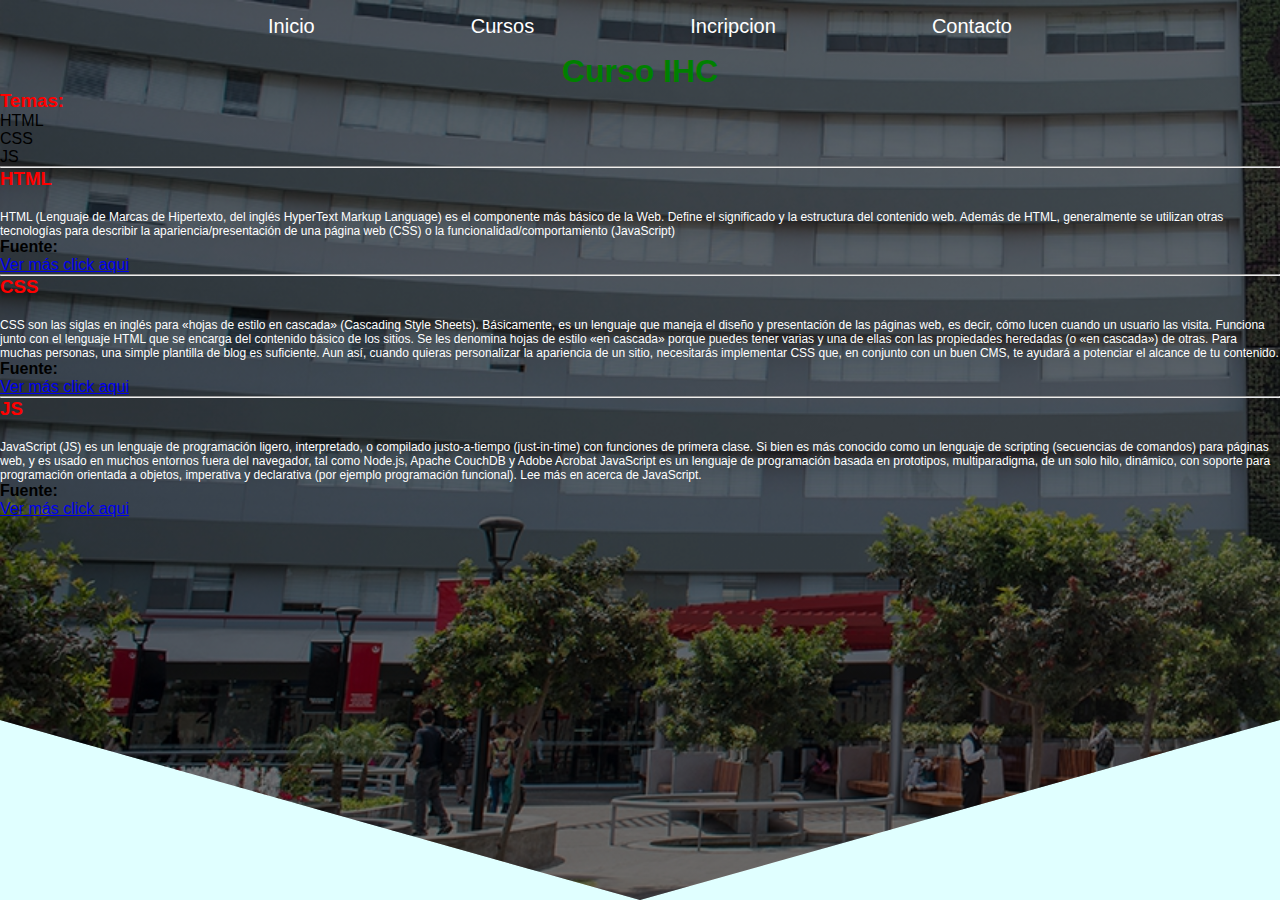
==== Website/html/index.html @ 5639fa1b "WEBSITE IHC" ====
<!DOCTYPE html>
<html lang="en">
<head>
    <link rel="stylesheet" href="../css/estilo1.css">
    <meta charset="UTF-8">
    <meta name="viewport" content="width=device-width, initial-scale=1.0">
    <title>IHC CURSO</title>
</head>
<body>
    <header class = "hero">
<!--MENU DEPLEGABLE-->
        <nav>
            <ul class="menu-horizontal">
                <li><a href="" >Inicio</a></li>
                <li ><a href="" >Cursos</a>
                    <ul class="menu-vertical">
                        <li><a href="https://developer.mozilla.org/es/docs/Web/HTML" target="_blank">HTML</a></li>
                        <li><a href="https://blog.hubspot.es/website/que-es-css#que-es" target="_blank">CSS</a></li>
                        <li><a href="https://developer.mozilla.org/es/docs/Web/JavaScript" target="_blank">JS</a></li>
                    </ul>
                </li>
                <li><a href="">Incripcion</a></li>
                <li><a href="../html/contacto.html" target="_blank">Contacto</a></li>

            </ul>
        </nav>
    </header>     
    <h1><center>Curso IHC</center></h1>
    <h3>Temas:</h3>
    <ul>
        <li>HTML</li>
        <li>CSS</li>
        <li>JS</li>
    </ul>
    <hr>
    <h3>HTML</h3>
    <p>HTML (Lenguaje de Marcas de Hipertexto, del inglés HyperText Markup Language) es el componente más básico de la Web. Define el significado y la estructura del contenido web. Además de HTML, generalmente se utilizan otras tecnologías para describir la apariencia/presentación de una página web (CSS) o la funcionalidad/comportamiento (JavaScript)</p>
    <h4>Fuente: </h4> <a href="https://developer.mozilla.org/es/docs/Web/HTML" target="_blank">Ver más click aqui</a>
    <hr>
    <h3>CSS</h3>
    <p>CSS son las siglas en inglés para «hojas de estilo en cascada» (Cascading Style Sheets). Básicamente, es un lenguaje que maneja el diseño y presentación de las páginas web, es decir, cómo lucen cuando un usuario las visita. Funciona junto con el lenguaje HTML que se encarga del contenido básico de los sitios.
        Se les denomina hojas de estilo «en cascada» porque puedes tener varias y una de ellas con las propiedades heredadas (o «en cascada») de otras.
        Para muchas personas, una simple plantilla de blog es suficiente. Aun así, cuando quieras personalizar la apariencia de un sitio, necesitarás implementar CSS que, en conjunto con un buen CMS, te ayudará a potenciar el alcance de tu contenido.</p>
    <h4>Fuente: </h4> <a href="https://blog.hubspot.es/website/que-es-css#que-es" target="_blank">Ver más click aqui</a>
    <hr>
    <h3>JS</h3>
    <p>JavaScript (JS) es un lenguaje de programación ligero, interpretado, o compilado justo-a-tiempo (just-in-time) con funciones de primera clase. Si bien es más conocido como un lenguaje de scripting (secuencias de comandos) para páginas web, y es usado en muchos entornos fuera del navegador, tal como Node.js, Apache CouchDB y Adobe Acrobat JavaScript es un lenguaje de programación basada en prototipos, multiparadigma, de un solo hilo, dinámico, con soporte para programación orientada a objetos, imperativa y declarativa (por ejemplo programación funcional). Lee más en acerca de JavaScript.</p>
    <h4>Fuente: </h4> <a href="https://developer.mozilla.org/es/docs/Web/JavaScript" target="_blank">Ver más click aqui</a>
   
</body>
</html>
---- Website/css/estilo1.css ----
body{
    background-color: lightblue    ;
}
h1{
    color:green ;
    font-family: Verdana;
}

h2{
    color:#796EE5;
    font-family: 'Times New Roman', Times, serif;
}
h3{     
    color:red;

}
p{
    color: white;
    font-size: 12px;
    margin-top: 20px;
}
.hero::before{
    content:"";
    position: absolute;
    top: 0;
    width: 100%; /* Reduciendo el tamaÃ±o al 50% del contenedor */
    height: 100%;
    background-image: linear-gradient(180deg, #0000008c 0%, #0000008c 100% ) , url('../imagenes/sm.jpg');
    background-size: cover;
    clip-path: polygon(100% 0, 100% 80%, 50% 100%, 0 80%, 0 0);
    z-index: -1;
}

*{
    margin: 0 auto;
    padding: 0;
    box-sizing: border-box;
    font-family: Arial, Helvetica, sans-serif;
}
body{
    background-color: lightcyan;
    background-size: cover;
}


nav{
    max-width: 900px;
    margin: auto;
    color: green;
    font-size: 20px;
    margin-top: auto;
}
.menu-horizontal{
    list-style: none;
    display: flex;
    justify-content: space-around;
}
.menu-horizontal>li>a{
    display: block;
    text-decoration: none;
    padding: 15px 20px;
    color: white;
}
.menu-horizontal>li:hover{
    background-color: red;
}
.menu-vertical{
    position: absolute;
    display: none;
    list-style: none;
    width: 200px;
    background-color: rgba(0,0,0, .5);
}
.menu-horizontal li:hover .menu-vertical{
    display: block;
    color: white;
    text-decoration: none;
    padding: 15px 15px 15px;
}
.menu-vertical>li:hover{
    background-color: red;;
}
.menu-vertical li a{
    display: block;
    text-decoration: none;
    padding: 15px 20px;
    color: white;
}
.formulario{
    margin-top: 50px;
}
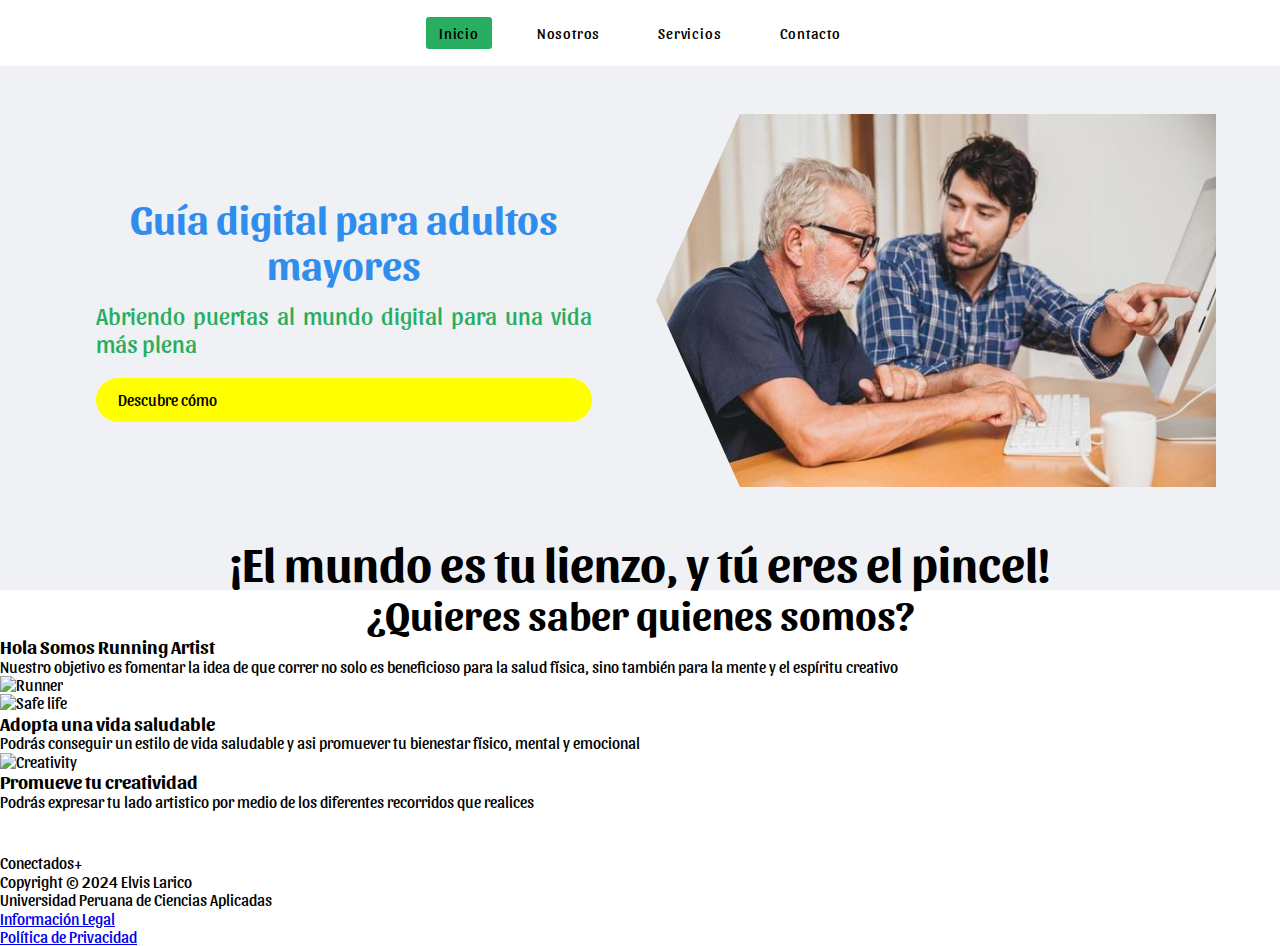
==== commit 3001a612: "Webiste" ====
--- a/Website/html/index.html
+++ b/Website/html/index.html
@@ -1,51 +1,98 @@
+
 <!DOCTYPE html>
-<html lang="en">
+<html lang="es">
+
 <head>
-    <link rel="stylesheet" href="../css/estilo1.css">
     <meta charset="UTF-8">
+    <meta http-equiv="X-UA-Compatible" content="IE=edge">
     <meta name="viewport" content="width=device-width, initial-scale=1.0">
-    <title>IHC CURSO</title>
+    <meta name="Author" lang="es" content="U20221f219">
+    <link rel="shortcut icon" href="../Imagenes/logo.png" type="image/x-icon">
+    <title>Conectados+</title>
+    <link rel="preconnect" href="https://fonts.googleapis.com">
+    <link rel="preconnect" href="https://fonts.gstatic.com" crossorigin>
+    <link rel="stylesheet" href="../css/normalize.css">
+    <link rel="stylesheet" href="../css/estilos2.css">
+
+    
 </head>
+
 <body>
-    <header class = "hero">
-<!--MENU DEPLEGABLE-->
+    <header id="navbar">
         <nav>
-            <ul class="menu-horizontal">
-                <li><a href="" >Inicio</a></li>
-                <li ><a href="" >Cursos</a>
-                    <ul class="menu-vertical">
-                        <li><a href="https://developer.mozilla.org/es/docs/Web/HTML" target="_blank">HTML</a></li>
-                        <li><a href="https://blog.hubspot.es/website/que-es-css#que-es" target="_blank">CSS</a></li>
-                        <li><a href="https://developer.mozilla.org/es/docs/Web/JavaScript" target="_blank">JS</a></li>
-                    </ul>
-                </li>
-                <li><a href="">Incripcion</a></li>
-                <li><a href="../html/contacto.html" target="_blank">Contacto</a></li>
-
+            <ul class="nav">
+                <li><a class="active" href="#">Inicio</a></li>
+                <li><a href="#" id="section-1">Nosotros</a></li>
+                <li><a href="#" id="section-2">Servicios</a></li>
+                <li><a href="#" id="section-3">Contacto</a></li>
             </ul>
         </nav>
-    </header>     
-    <h1><center>Curso IHC</center></h1>
-    <h3>Temas:</h3>
-    <ul>
-        <li>HTML</li>
-        <li>CSS</li>
-        <li>JS</li>
-    </ul>
-    <hr>
-    <h3>HTML</h3>
-    <p>HTML (Lenguaje de Marcas de Hipertexto, del inglés HyperText Markup Language) es el componente más básico de la Web. Define el significado y la estructura del contenido web. Además de HTML, generalmente se utilizan otras tecnologías para describir la apariencia/presentación de una página web (CSS) o la funcionalidad/comportamiento (JavaScript)</p>
-    <h4>Fuente: </h4> <a href="https://developer.mozilla.org/es/docs/Web/HTML" target="_blank">Ver más click aqui</a>
-    <hr>
-    <h3>CSS</h3>
-    <p>CSS son las siglas en inglés para «hojas de estilo en cascada» (Cascading Style Sheets). Básicamente, es un lenguaje que maneja el diseño y presentación de las páginas web, es decir, cómo lucen cuando un usuario las visita. Funciona junto con el lenguaje HTML que se encarga del contenido básico de los sitios.
-        Se les denomina hojas de estilo «en cascada» porque puedes tener varias y una de ellas con las propiedades heredadas (o «en cascada») de otras.
-        Para muchas personas, una simple plantilla de blog es suficiente. Aun así, cuando quieras personalizar la apariencia de un sitio, necesitarás implementar CSS que, en conjunto con un buen CMS, te ayudará a potenciar el alcance de tu contenido.</p>
-    <h4>Fuente: </h4> <a href="https://blog.hubspot.es/website/que-es-css#que-es" target="_blank">Ver más click aqui</a>
-    <hr>
-    <h3>JS</h3>
-    <p>JavaScript (JS) es un lenguaje de programación ligero, interpretado, o compilado justo-a-tiempo (just-in-time) con funciones de primera clase. Si bien es más conocido como un lenguaje de scripting (secuencias de comandos) para páginas web, y es usado en muchos entornos fuera del navegador, tal como Node.js, Apache CouchDB y Adobe Acrobat JavaScript es un lenguaje de programación basada en prototipos, multiparadigma, de un solo hilo, dinámico, con soporte para programación orientada a objetos, imperativa y declarativa (por ejemplo programación funcional). Lee más en acerca de JavaScript.</p>
-    <h4>Fuente: </h4> <a href="https://developer.mozilla.org/es/docs/Web/JavaScript" target="_blank">Ver más click aqui</a>
-   
+    </header>
+    <main>
+        <!----INICIO---->
+        <div class="ContainerI">
+            <div class="subContainerI-1">
+                <h1>Guía digital para adultos mayores</h1>
+                <p id="txt">Abriendo puertas al mundo digital para una vida más plena</p>
+                <a href="#" class="cta">Descubre cómo</a>
+            </div>
+            <div class="subContainerI-2">
+                <img src="../Imagenes/imgprincipal.jpg" class="imgMain" alt="Joven enseñando">
+            </div>
+        </div>
+        <h1 class="txtMain">¡El mundo es tu lienzo, y tú eres el pincel!</h1>
+       
+    </main>
+<!----¿QUIENES SOMOS?---->
+    <h2 class="section-1">¿Quieres saber quienes somos?</h2>
+    <div class="ContainerQ1">
+        <div class="subContainerQ1-1">
+            <h3>Hola Somos Running Artist</h3>
+            <p id="txt1">Nuestro objetivo es fomentar la idea de que correr no solo es beneficioso para la salud física, sino
+            también para la mente y el espíritu creativo</p>
+        </div>
+     <div class="subContainerQ1-2">
+        <img src="../public/assets/images/runner.png" class="imgRunner" alt="Runner">
+    </div>
+    </div>
+
+<div class="ContainerQ2">
+    <div class="subContainerQ2">
+        <img src="../public/assets/images/life.jpg" class="imgLife" alt="Safe life">
+        <h3>Adopta una vida saludable</h3>
+        <p>Podrás conseguir un estilo de vida saludable y asi promuever tu bienestar físico, mental y emocional
+        </p>
+    </div>
+
+    <div class="subContainerQ2">
+        <img src="../public/assets/images/creativity.png" class="imgCreativity" alt="Creativity">
+        <h3>Promueve tu creatividad</h3>
+        <p>Podrás expresar tu lado artistico por medio de los diferentes recorridos que realices</p>
+    </div>
+</div>
+
+
+
+    <footer>
+        <div class="social-media">
+            <a href="#"><img src="../Imagenes/logo-facebook.svg" alt="facebook_logo"></a>
+            <a href="#"><img src="../Imagenes/logo-instagram.svg" alt="instagram_logo"></a>
+            <a href="#"><img src="../Imagenes/logo-linkedin.svg" alt="linkeIn_logo"></a>
+            <a href="#"><img src="../Imagenes/logo-youtube.svg" alt="youtube_logo"></a>
+        </div>
+        <p class="text-footer">Conectados+</p>
+        <p class="copyright">Copyright © 2024 Elvis Larico</p>
+        <p class="text-footer2">Universidad Peruana de Ciencias Aplicadas</p>
+        <div class="legal">
+            <a href="#">
+                <p class="paragraph">Información Legal</p>
+            </a>
+            <a href="#">
+               <p class="paragraph">Política de Privacidad</p>
+            </a>
+        </div>
+    </footer>
+    <script src="../html/js/scripts.js"></script>
 </body>
+
 </html>--- a/Website/css/estilos2.css
+++ b/Website/css/estilos2.css
@@ -0,0 +1,135 @@
+@import url('https://fonts.googleapis.com/css2?family=Sansita:ital,wght@0,400;0,700;0,800;0,900;1,400;1,700;1,800;1,900&display=swap');
+:root{
+    --padding-container:100px 0;
+    --color-tittle: #001A49
+
+}
+body{
+    font-family: "Sansita", sans-serif;
+}
+*{
+    margin: 0;
+    padding: 0;
+    text-align: none;
+    list-style: none;
+    box-sizing: border-box;
+}
+
+/*HEADER*/
+header {  
+    display: flex; 
+    background: white;
+    max-height: 5rem;
+    min-height: 4.1rem;
+    align-items: center;
+    justify-content: center;
+    padding: 0 3rem;
+}
+
+header nav {
+    display: flex;
+    flex-direction: row;
+}
+
+header .nav {
+    display: flex;
+    flex-flow: row nowrap;
+    justify-content: flex-end;
+    align-items: center;
+    gap: 2rem;
+    letter-spacing: 0.05em;
+}
+
+.nav li {
+    list-style-type: none;
+}
+
+.nav li a.active, .nav li a:hover{
+    background-color: #27AE60;
+    transition: .5s;
+}
+
+.nav li a {
+    font-family: 'Sansita', serif;
+    text-decoration: none;
+    color: black;
+    font-size: 15px;
+    padding: 7px 13px;
+    border-radius: 3px;
+    text-transform: capitalize;
+}
+
+.active {
+    background: #27AE60;
+    transition: .5s;
+}
+
+/*INICIO*/
+main {
+    background-color:#f0f1f4;
+}
+.ContainerI {
+    padding: 3rem 0;
+    width: 90%;
+    margin: 0 auto;
+    display: grid;
+    grid-template-columns: repeat(auto-fit,minmax(20rem,1fr));
+    grid-gap: 2rem
+}
+.subContainerI-1 {
+    padding: 1rem 2rem;
+    display: flex;
+    justify-content: center;
+    flex-direction: column;
+    font-family: 'Sansita', sans-serif;
+    color: #2F8DED;
+}
+.subContainerI-1 h1 {
+    font-size: 2.5rem;
+    padding: 1rem 0;
+    text-align: center;
+}
+
+#txt {
+    font-family: 'Sansita', serif;
+    font-size: 1.5rem;
+    margin-bottom: 20px;
+    text-align: justify;
+    color: #27AE60;
+}
+
+.subContainerI-2 {
+    display: flex;
+    align-items: center;
+    justify-content: center;
+}
+.cta{
+    display:grid;
+    background-color: yellow ;
+    justify-self: center;
+    color: black;
+    text-decoration: none;
+    padding: 13px 22px;
+    border-radius: 32px;
+}
+
+.imgMain {
+    
+    width: 100%;
+    height: 100%;
+    background-size: cover;
+    clip-path: polygon(100% 0, 100% 50%, 100% 100%, 15% 100%, 0 50%, 15% 0);
+
+}
+
+.txtMain {
+    text-align: center;
+    font-family: 'Sansita', sans-serif;
+    font-size: 3rem;
+}
+
+.section-1 ,.section-2, .section-3 {
+    text-align: center;
+    font-family: 'Sansita', sans-serif;
+    font-size: 2.5rem;
+}